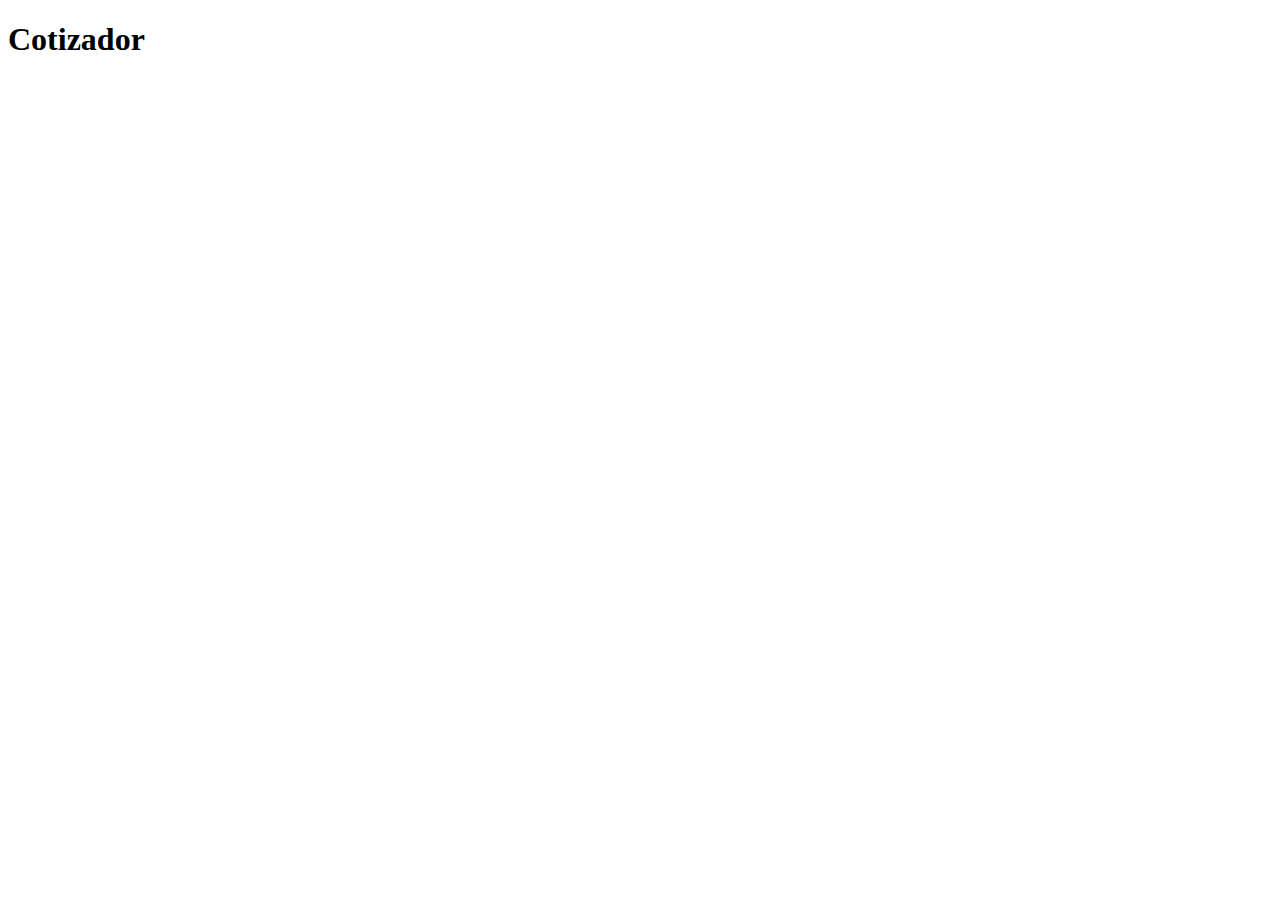
==== cotizador.html @ 48832b0c "aceptando cambios" ====
<!DOCTYPE html>
<html lang="en">
	<head>
		<meta charset="UTF-8" />
		<meta http-equiv="X-UA-Compatible" content="IE=edge" />
		<meta name="viewport" content="width=device-width, initial-scale=1.0" />
		<title>Cotizador</title>
	</head>
	<body>
		<h1>Cotizador</h1>
		<form action=""></form>
		<script src="https://unpkg.com/jspdf@latest/dist/jspdf.umd.min.js"></script>
		<script type="module" src="./js/cotizador.js"></script>
	</body>
</html>
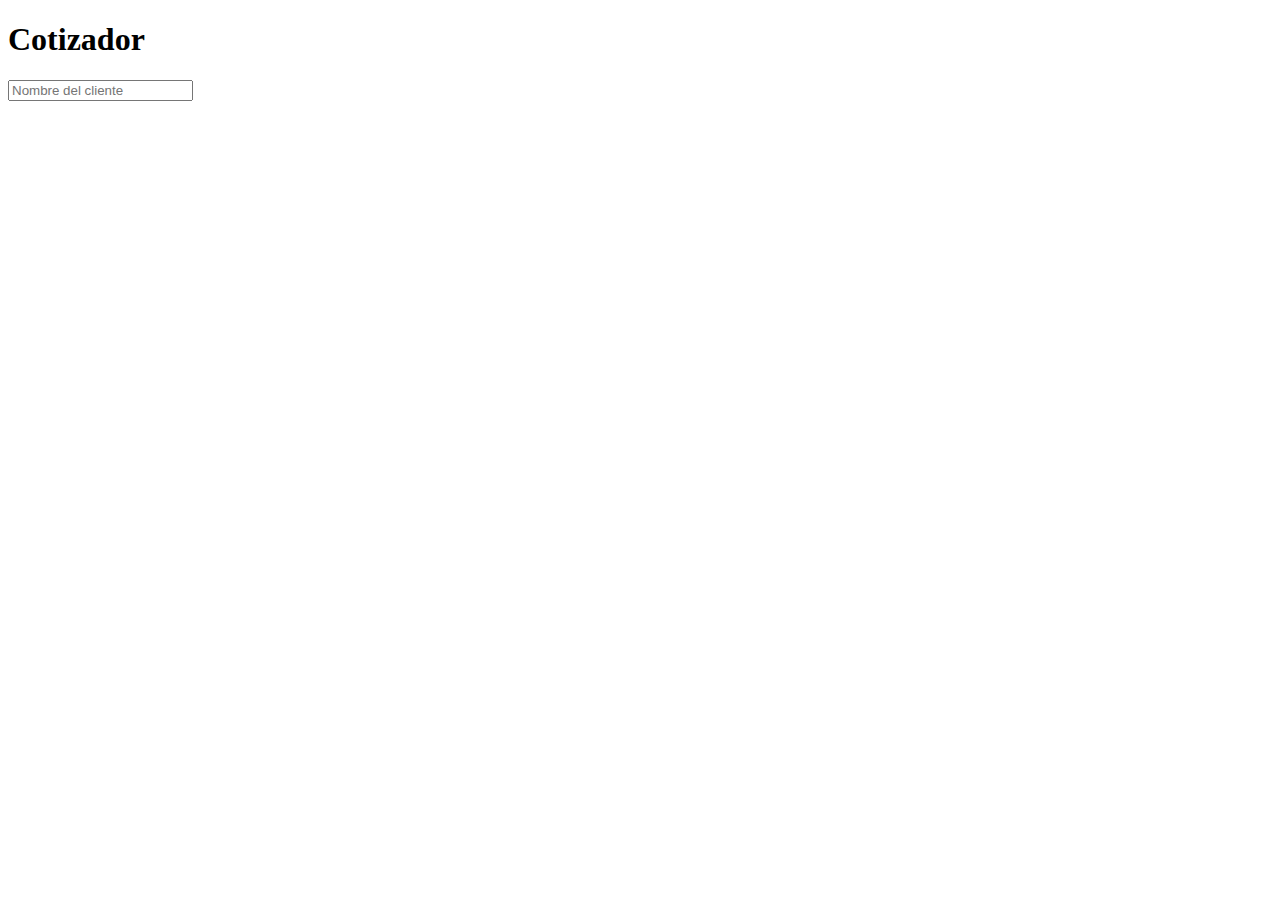
==== commit 6aed2a90: "se envia cmabio" ====
--- a/cotizador.html
+++ b/cotizador.html
@@ -4,12 +4,15 @@
 		<meta charset="UTF-8" />
 		<meta http-equiv="X-UA-Compatible" content="IE=edge" />
 		<meta name="viewport" content="width=device-width, initial-scale=1.0" />
+		<script src="./js/html2pdf.bundle.min.js"></script>
 		<title>Cotizador</title>
 	</head>
 	<body>
 		<h1>Cotizador</h1>
-		<form action=""></form>
-		<script src="https://unpkg.com/jspdf@latest/dist/jspdf.umd.min.js"></script>
+		<form action="">
+			<input type="text" placeholder="Nombre del cliente" id="cliente" />
+		</form>
+
 		<script type="module" src="./js/cotizador.js"></script>
 	</body>
 </html>
